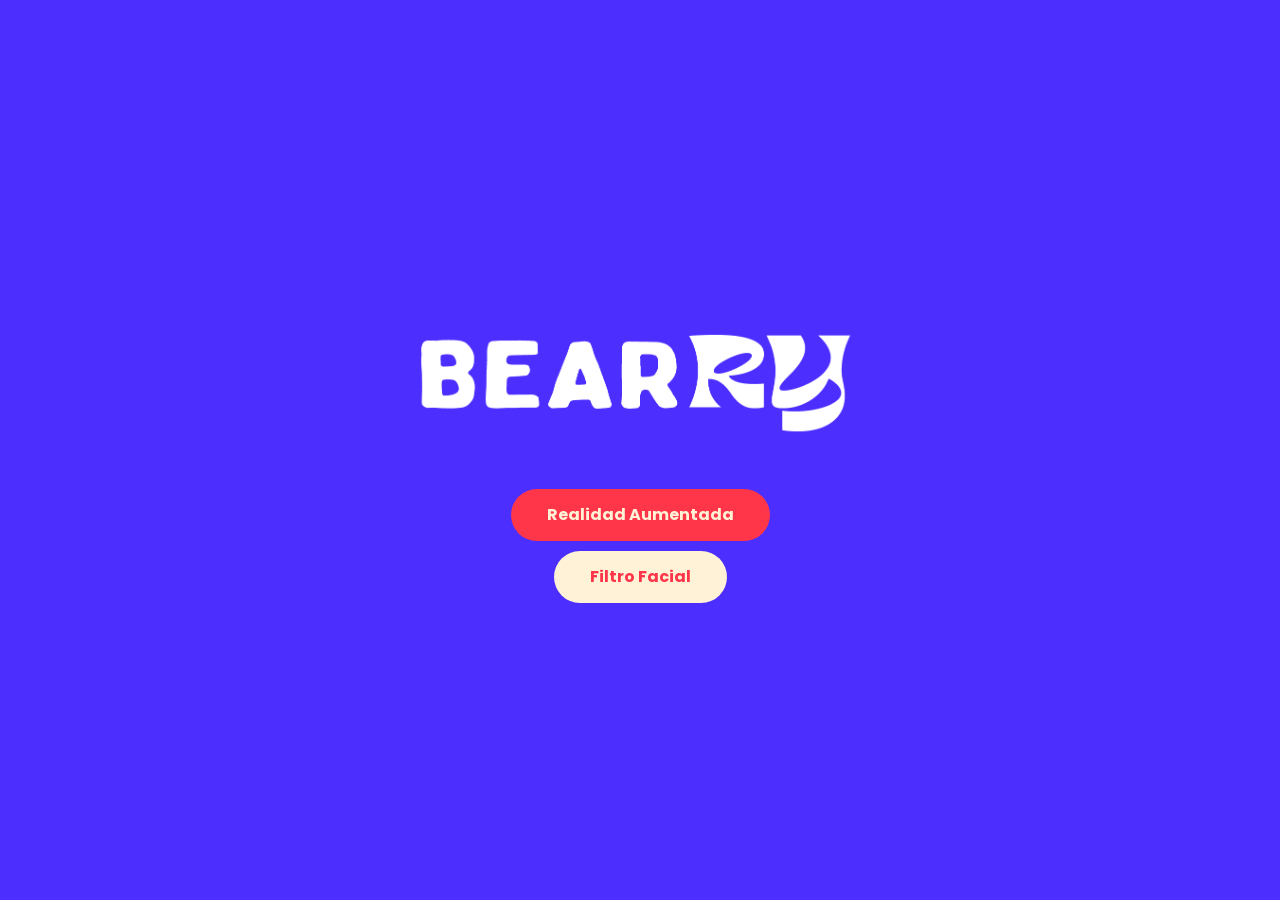
==== index.html @ bbe0ae08 "Add files via upload" ====
<!DOCTYPE html>
<html lang="en">

<head>
	<title></title>
	<meta charset="utf-8">
	<meta name="generator" content="Three.js Editor">
	<meta name="viewport" content="width=device-width, user-scalable=no, minimum-scale=1.0, maximum-scale=1.0">
	<link rel="preconnect" href="https://fonts.googleapis.com">
	<link rel="preconnect" href="https://fonts.gstatic.com" crossorigin>
	<link href="https://fonts.googleapis.com/css2?family=Poppins:wght@400;500;600;700&display=swap" rel="stylesheet">

	<script type="importmap">
	{
		"imports": {
			"three": "./js/three.compat.js",
			"three/addons/": "./js/addons/",
			"mindar-image-three": "https://cdn.jsdelivr.net/npm/mind-ar@1.2.5/dist/mindar-image-three.prod.js"
		}
	}
	</script>


	<link href="https://cdn.jsdelivr.net/npm/bootstrap@5.3.8/dist/css/bootstrap.min.css" rel="stylesheet" integrity="sha384-sRIl4kxILFvY47J16cr9ZwB07vP4J8+LH7qKQnuqkuIAvNWLzeN8tE5YBujZqJLB" crossorigin="anonymous">

	<link rel="stylesheet" href="css/app.css">
	
</head>

<body ontouchstart="">

		<div class="container-fluid vh-100 position-absolute">

			<!-- Modal -->
			<div class="modal fade" id="modalM" tabindex="-1" aria-labelledby="exampleModalLabel" aria-hidden="true">
				<div class="modal-dialog">
					<div class="modal-content">
						<div class="modal-header">
							<h1 class="modal-title fs-5" id="exampleModalLabel">Felicidades</h1>
							<button type="button" class="btn-close" data-bs-dismiss="modal" aria-label="Close"></button>
						</div>
						<div class="modal-body">
							Conseguiste la mora
						</div>
						<div class="modal-footer">
							<button type="button" class="btn btn-primary" data-bs-dismiss="modal">Yay</button>
						</div>
					</div>
				</div>
			</div>
		</div>

		<div class="container-fluid vh-100 position-absolute">

			<!-- Modal -->
			<div class="modal fade" id="modalF" tabindex="-1" aria-labelledby="exampleModalLabel" aria-hidden="true">
				<div class="modal-dialog">
					<div class="modal-content">
						<div class="modal-header">
							<h1 class="modal-title fs-5" id="exampleModalLabel">Felicidades</h1>
							<button type="button" class="btn-close" data-bs-dismiss="modal" aria-label="Close"></button>
						</div>
						<div class="modal-body">
							Conseguiste la fresa
						</div>
						<div class="modal-footer">
							<button type="button" class="btn btn-primary" data-bs-dismiss="modal">Yay</button>
						</div>
					</div>
				</div>
			</div>
		</div>

		<div class="container-fluid vh-100 position-absolute">

			<!-- Modal -->
			<div class="modal fade" id="modalU" tabindex="-1" aria-labelledby="exampleModalLabel" aria-hidden="true">
				<div class="modal-dialog">
					<div class="modal-content">
						<div class="modal-header">
							<h1 class="modal-title fs-5" id="exampleModalLabel">Felicidades</h1>
							<button type="button" class="btn-close" data-bs-dismiss="modal" aria-label="Close"></button>
						</div>
						<div class="modal-body">
							Conseguiste la uva
						</div>
						<div class="modal-footer">
							<button type="button" class="btn btn-primary" data-bs-dismiss="modal">Yay</button>
						</div>
					</div>
				</div>
			</div>
		</div>

		<div class="container-fluid vh-100 position-absolute">

			<!-- Modal -->
			<div class="modal fade" id="modalA" tabindex="-1" aria-labelledby="exampleModalLabel" aria-hidden="true">
				<div class="modal-dialog">
					<div class="modal-content">
						<div class="modal-header">
							<h1 class="modal-title fs-5" id="exampleModalLabel">Felicidades</h1>
							<button type="button" class="btn-close" data-bs-dismiss="modal" aria-label="Close"></button>
						</div>
						<div class="modal-body">
							Conseguiste los arandanos
						</div>
						<div class="modal-footer">
							<button type="button" class="btn btn-primary" data-bs-dismiss="modal">Yay</button>
						</div>
					</div>
				</div>
			</div>
		</div>


	<div id="ar-container"></div>

	<div class="log" id="log"></div>

	<div id="overlay">
		<img id="overlay-image" src="assets/Images/berro.png" alt=""> 
		<button id="start-button">Realidad Aumentada</button>
		<button id="button2" onclick="window.location.href='indexF.html'">Filtro Facial</button>
		<div id="progress-container">
			<div id="progress-bar-track">
				<div id="progress-bar-fill"></div>
			</div>
			<div id="progress-label">Cargando... 0%</div>
		</div>
	</div>

	<script type="module">

		const log = document.getElementById('log');
		const overlay = document.getElementById('overlay');
		const startButton = document.getElementById('start-button');
		const arContainer = document.getElementById('ar-container');
		const progressContainer = document.getElementById('progress-container');
		const progressFill = document.getElementById('progress-bar-fill');
		const progressLabel = document.getElementById('progress-label');

		const debugMode = new URLSearchParams(location.search).get('debug') === '1';

		let player = null;
		let mindarController = null;
		let MindARController = null;
		let loadPromise = null;

		function setProgress(percent, text) {
			progressFill.style.width = `${percent}%`;
			progressLabel.textContent = `${text} ${percent}%`;
		}

		async function loadEverything() {

			if (loadPromise) return loadPromise;

			loadPromise = (async () => {

				setProgress(0, 'Cargando escena...');
                const [THREE, { APP }, mindar, { GLTFLoader }] = await Promise.all([
                    import('./js/three.module.js'),
                    import('./js/app.js'),
                    import('./js/mindar/mindar_controller.js'),
                    import('https://cdn.jsdelivr.net/npm/three@0.186.0/examples/jsm/loaders/GLTFLoader.js'),
                ]);
                window.THREE = THREE;
                window.ThreeGLTFLoader = GLTFLoader;
                MindARController = mindar.MindARController;

				// Descarga app.json con progreso real (0% - 25%)
				const text = await new Promise((resolve, reject) => {
					const loader = new THREE.FileLoader();
					loader.load(
						'app.json',
						(t) => resolve(t),
						(e) => {
							if (e.lengthComputable) {
								const p = Math.round((e.loaded / e.total) * 25);
								setProgress(p, 'Cargando escena...');
							}
						},
						(err) => reject(new Error(err.statusText || 'No se pudo descargar el json'))
					);
				});

				player = new APP.Player({ alpha: true });
				await player.load(JSON.parse(text));
				player.setSize(window.innerWidth, window.innerHeight);
				player.play();
				setProgress(55, 'Escena lista...');

				document.body.appendChild(player.dom);

				window.addEventListener('resize', function () {
					player.setSize(window.innerWidth, window.innerHeight);
				});

				window.player = player;

				setProgress(85, 'Preparando AR...');
				log.textContent = 'initializing...';

				await new Promise((resolve) => setTimeout(resolve, 10));

				setProgress(100, 'Listo');

				console.log(window.player);

			})().catch((e) => {
				loadPromise = null; // permite reintentar al pulsar el botón
				throw e;
			});

			return loadPromise;
		}

		// Al darle al botón start se inicia la cámara (requiere gesto del usuario).
		startButton.addEventListener('click', async () => {

			progressContainer.style.display = 'flex';
			startButton.disabled = true;

			try {
				await loadEverything();

				setProgress(90, 'Iniciando cámara...');

				// La cámara se inicia aquí, dentro del gesto del usuario.
				mindarController = new MindARController(arContainer, player, debugMode);
				window.mindarController = mindarController;

				await mindarController.start();

				// El player sigue funcionando (scripts/audio) pero su canvas ya no se usa.
				if (player?.dom) player.dom.style.display = 'none';

				overlay.classList.add('hidden');
				setTimeout(() => overlay.remove(), 400);
			} catch (e) {
				console.error('Error durante la carga:', e);
				startButton.textContent = 'Reintentar';
				startButton.disabled = false;
				setProgress(0, 'Error al iniciar');
			}
		});

	</script>

	<script src="https://cdn.jsdelivr.net/npm/bootstrap@5.3.8/dist/js/bootstrap.bundle.min.js" integrity="sha384-FKyoEForCGlyvwx9Hj09JcYn3nv7wiPVlz7YYwJrWVcXK/BmnVDxM+D2scQbITxI" crossorigin="anonymous"></script>

	<script>
		function Mora(){
		let mymodalM = document.getElementById("modalM")
		let modal = bootstrap.Modal.getOrCreateInstance(mymodalM);
		modal.show();
		}

		function Fresa(){
		let mymodalF = document.getElementById("modalF")
		let modal = bootstrap.Modal.getOrCreateInstance(mymodalF);
		modal.show();
		}

		function Uva(){
		let mymodalU = document.getElementById("modalU")
		let modal = bootstrap.Modal.getOrCreateInstance(mymodalU);
		modal.show();
		}

		function Arandano(){
		let mymodalA = document.getElementById("modalA")
		let modal = bootstrap.Modal.getOrCreateInstance(mymodalA);
		modal.show();
		}
	</script>

</body>

</html>
---- css/app.css ----
body {
    font-family: 'Poppins', sans-serif;
    --bs-body-font-family: 'Poppins', sans-serif;
    font-size: 11px;
    background-color: #000;
    margin: 0px;
}

canvas {
    display: block;
}

#ar-container {
    position: fixed;
    top: 0;
    left: 0;
    width: 100vw;
    height: 100vh;
    overflow: hidden;
    z-index: 1;
}

#ar-container video {
    z-index: -2;
}

#log {
    position: absolute;
    top: 0;
    left: 0;
    color: #fff;
    background-color: rgba(0, 0, 0, 0.5);
    padding: 5px;
    font-size: 12px;
    max-height: 100px;
    overflow-y: auto;
    z-index: 1000;
}

#overlay {
    position: fixed;
    top: 0;
    left: 0;
    width: 100%;
    height: 100%;
    display: flex;
    flex-direction: column;
    align-items: center;
    justify-content: center;
    background-color: #4C2FFF;
    color: #fff;
    z-index: 2000;
    transition: opacity 0.4s ease;
    gap: 10px;
}

#overlay.hidden {
    opacity: 0;
    pointer-events: none;
}

#overlay-image {
    width: 80%;
    max-width: 500px;
    max-height: 500px;
    margin-bottom: 24px;
}

#start-button {
    padding: 14px 36px;
    font-size: 16px;
    font-weight: bold;
    color:  #FFF2D6;
    background-color: #FF3549;
    border: none;
    border-radius: 30px;
    cursor: pointer;
}

#start-button:active {
    background-color:  #000;
}

#button2 {
    padding: 14px 36px;
    font-size: 16px;
    font-weight: bold;
    color:  #FF3549;
    background-color: #FFF2D6;
    border: none;
    border-radius: 30px;
    cursor: pointer;
}

#button2:active {
    background-color:  #000;
}

#progress-container {
    display: none;
    width: 70%;
    max-width: 320px;
    flex-direction: column;
    align-items: center;
}

#progress-bar-track {
    width: 100%;
    height: 8px;
    background-color: #8B5BAA;
    border-radius: 4px;
    overflow: hidden;
}

#progress-bar-fill {
    width: 0%;
    height: 100%;
    background-color:  #FFF2D6;
    transition: width 0.3s ease;
}

#progress-label {
    margin-top: 10px;
    font-size: 13px;
    color: #ccc;
}

.modal-content {
  	background-color: #FFF2D6;
    color: #825805;
}

.btn-primary {
 	background-color: #FF3549;
  	color: #FFF2D6;
}
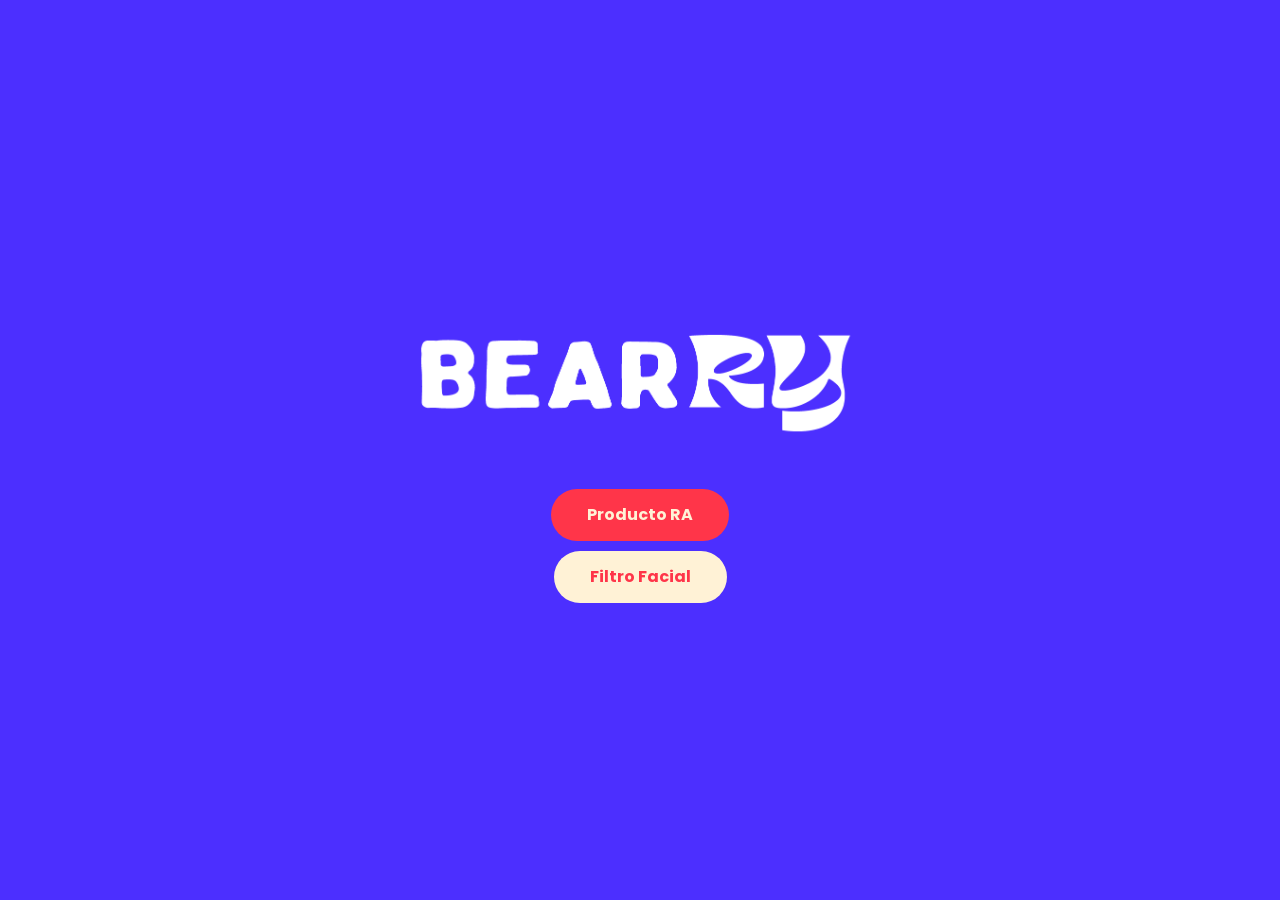
==== commit f70c2236: "Add files via upload" ====
--- a/index.html
+++ b/index.html
@@ -120,7 +120,7 @@
 
 	<div id="overlay">
 		<img id="overlay-image" src="assets/Images/berro.png" alt=""> 
-		<button id="start-button">Realidad Aumentada</button>
+		<button id="start-button">Producto RA</button>
 		<button id="button2" onclick="window.location.href='indexF.html'">Filtro Facial</button>
 		<div id="progress-container">
 			<div id="progress-bar-track">
